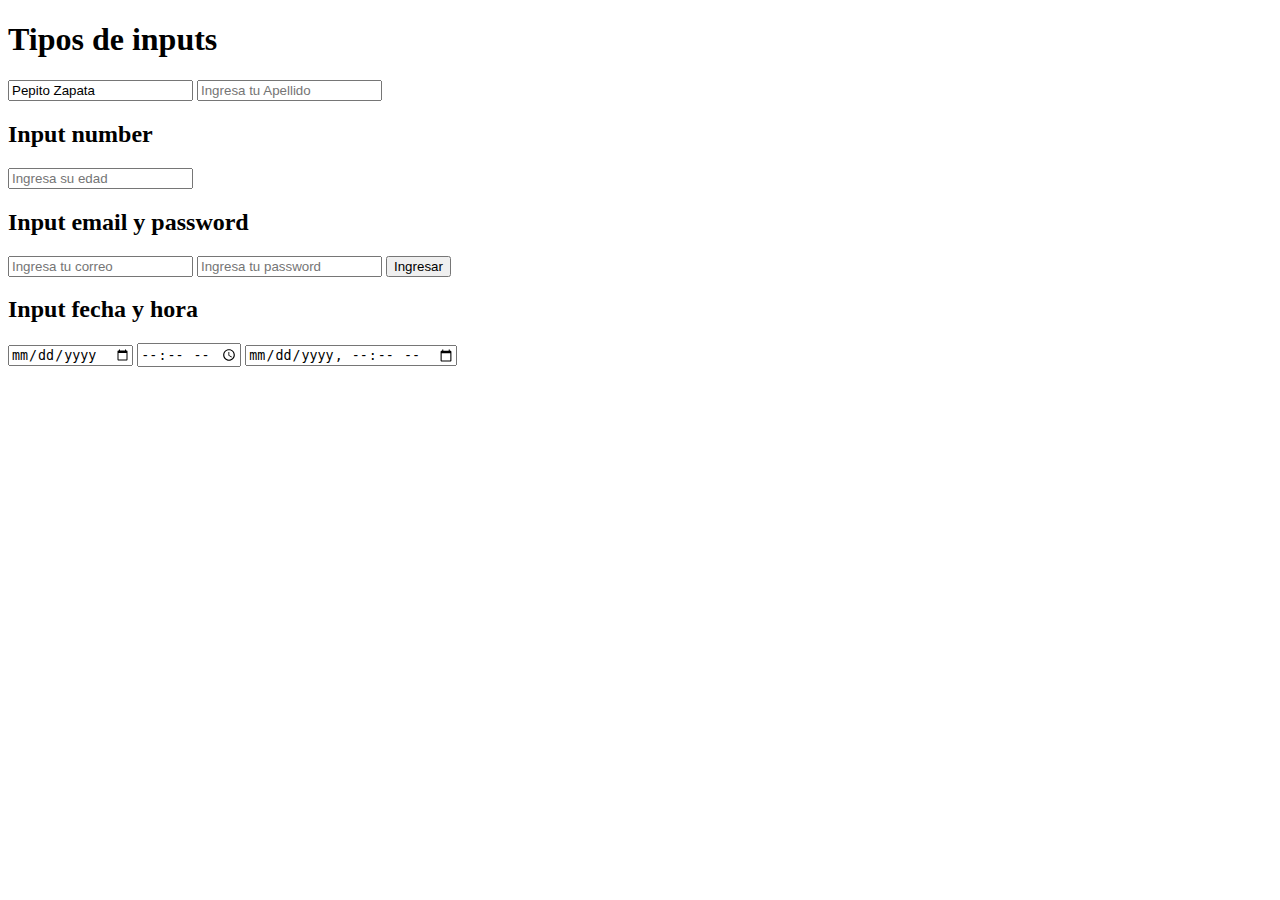
==== semana1/inputs.html @ 4a6e4ac8 "Mi primera pagina web" ====
<!DOCTYPE html>
<html lang="es">

<head>
  <meta charset="UTF-8">
  <meta http-equiv="X-UA-Compatible" content="IE=edge">
  <meta name="viewport" content="width=device-width, initial-scale=1.0">
  <title>Inputs</title>
</head>

<body>
  <h1>Tipos de inputs</h1>

  <!-- Input: Es un caja que puede ser de texto/numeros/
  fechas/colores/hora/archivos/checkbox/radiobutton -->
  <input 
    type="text"
    placeholder="Ingresa tu nombre"
    value="Pepito Zapata"
    name="nombre"
    id="mi_nombre"
  />

  <input 
  type="text"
  placeholder="Ingresa tu Apellido"
  name="apellido"
  id="mi_apellido"
/>

<h2>Input number</h2>
<input 
type="number"
placeholder="Ingresa su edad"
name="edad"
id="mi_edad"
/>

<h2>Input email y password</h2>
<input 
type="email"
placeholder="Ingresa tu correo"
name="correo"
id="mi_correo"
/>

<input 
type="password"
placeholder="Ingresa tu password"
name="password"
id="mi_password"
/>

<input type="submit" value="Ingresar" />

<h2>Input fecha y hora</h2>

<input type="date" />
<input type="time" />
<input type="datetime-local" />
</body>

</html>
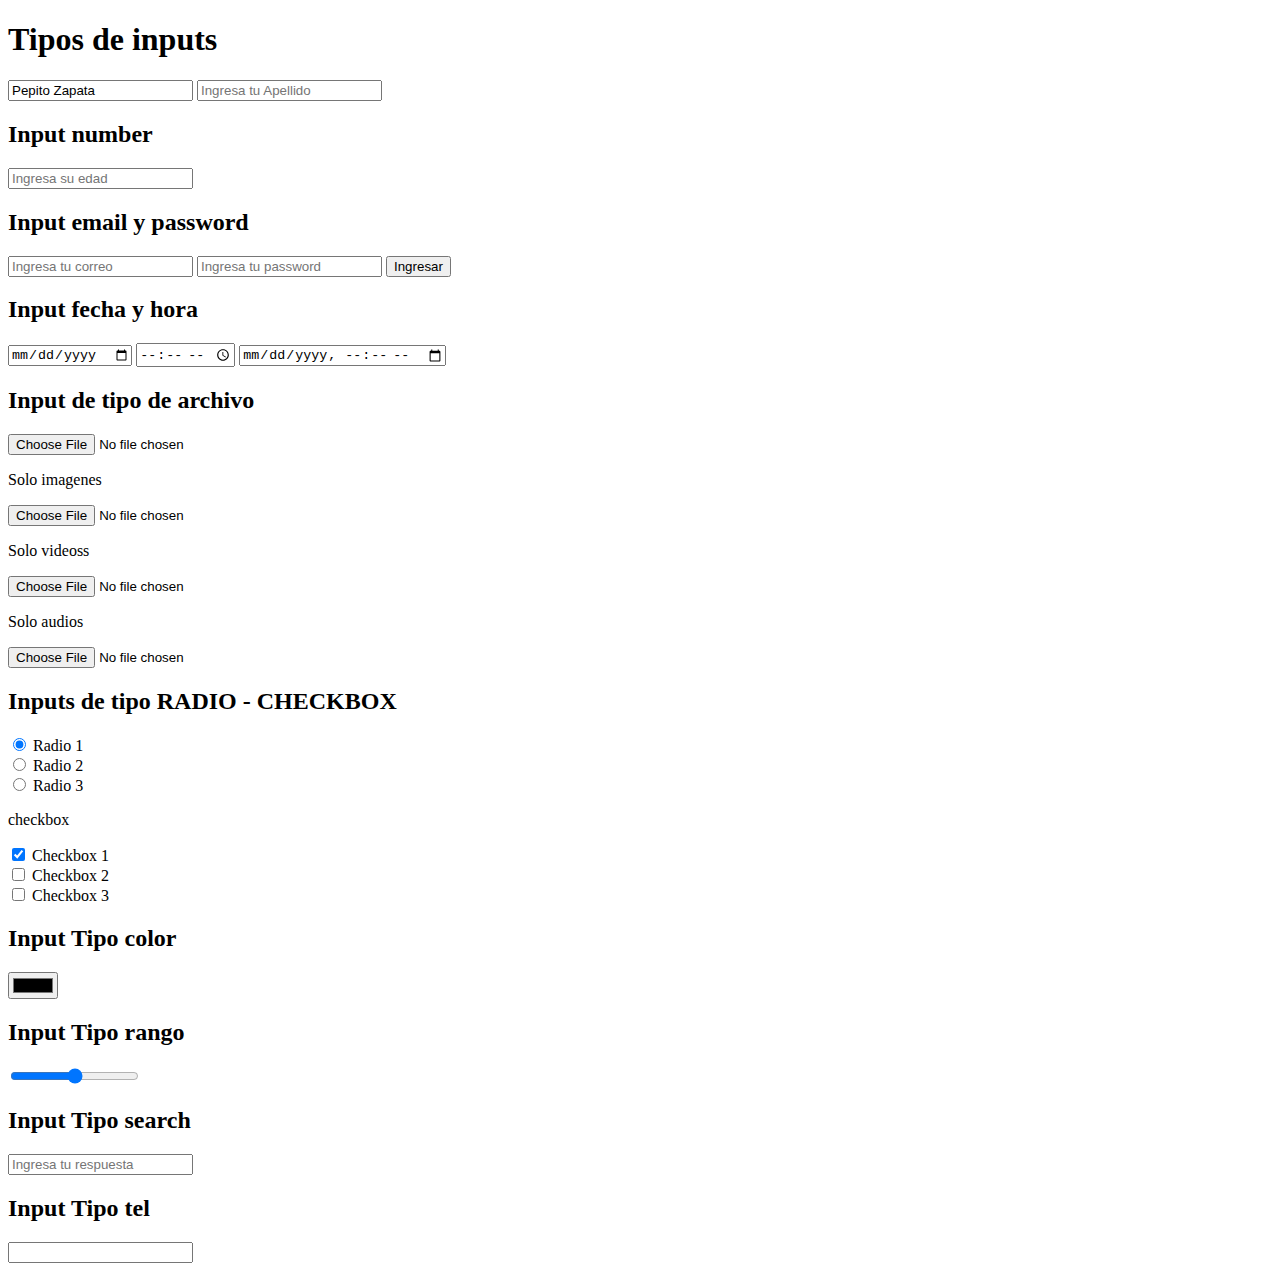
==== commit 81f9615f: "inputs de html" ====
--- a/semana1/inputs.html
+++ b/semana1/inputs.html
@@ -58,6 +58,62 @@
 <input type="date" />
 <input type="time" />
 <input type="datetime-local" />
+
+
+<h2>Input de tipo de archivo</h2>
+<!--Input only pdf-->
+<input type="file" accept="application/pdf"/>
+<p>Solo imagenes</p>
+<!--Input only imagen-->
+<input type="file" accept="image/*"/>
+<p>Solo videoss</p>
+<!--Input only video-->
+<input type="file" accept="video/*"/>
+<p>Solo audios</p>
+<!--Input only audio-->
+<input type="file" accept="audio/*"/>
+
+
+<!-- Inputs de tipo RADIO - CHECKBOX-->
+
+<h2>Inputs de tipo RADIO - CHECKBOX</h2>
+
+<!-- lOS RADIOS BUTTON SOLO DEBERIAN PODER SELECCIONAR UNA OPCION-->
+
+<p>
+  <input type="radio" name="opcion_registro" checked/> Radio 1
+  <br/>
+  <input type="radio" name="opcion_registro" /> Radio 2
+  <br/>
+  <input type="radio" name="opcion_registro" /> Radio 3
+  <br/>
+</p>
+
+<p>checkbox</p>
+
+<p>
+  <input type="checkbox" name="opcion_check[]" checked/> Checkbox 1
+  <br/>
+  <input type="checkbox" name="opcion_check[]" /> Checkbox 2
+  <br/>
+  <input type="checkbox" name="opcion_check[]" /> Checkbox 3
+  <br/>
+</p>
+
+<h2>Input Tipo color </h2>
+<input type="color"/>
+
+<h2>Input Tipo rango </h2>
+<input type="range"/>
+
+<h2>Input Tipo search </h2>
+<input type="search" placeholder="Ingresa tu respuesta" />
+
+<h2>Input Tipo tel </h2>
+<input type="tel"/>
+
+
+
 </body>
 
 </html>